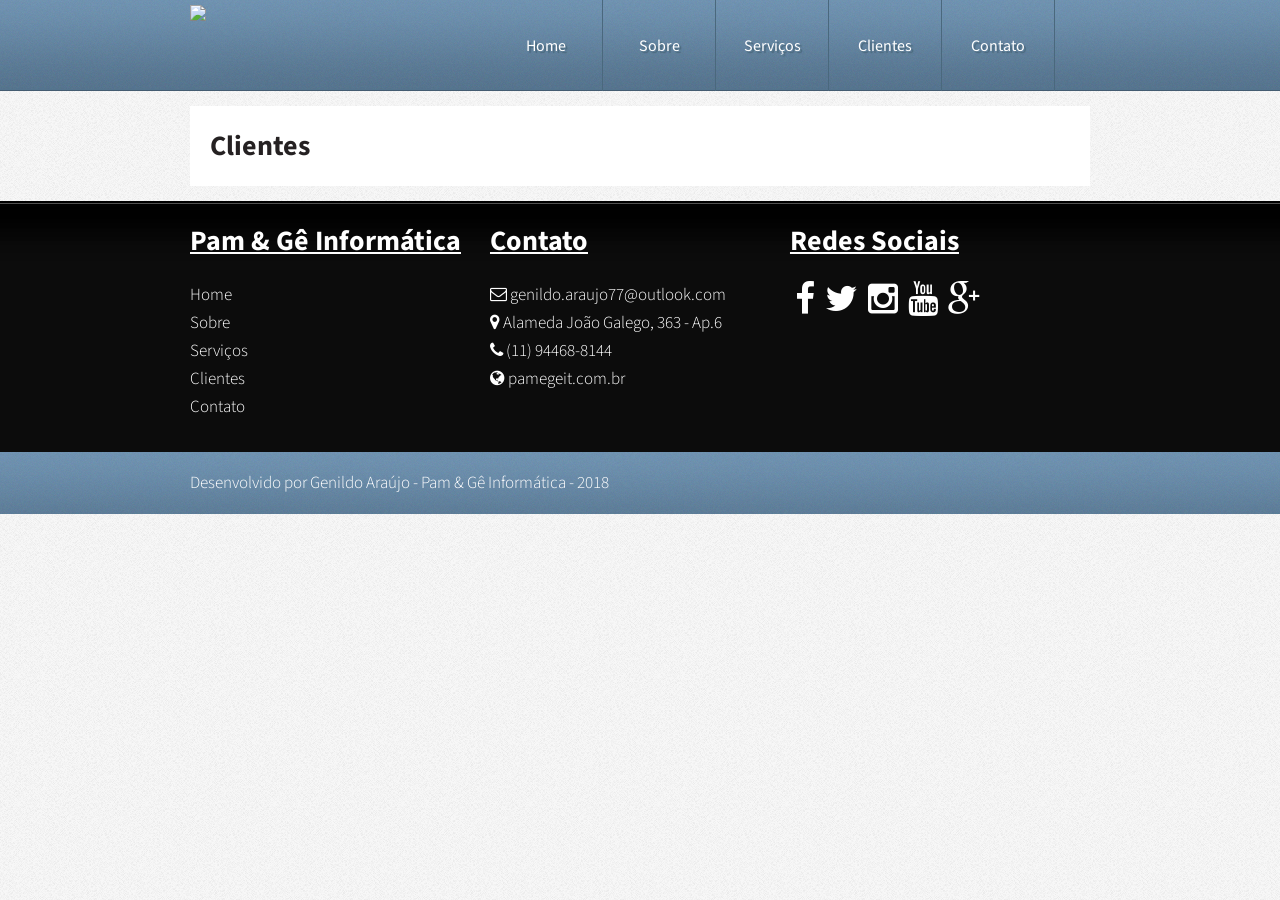
==== clientes.html @ 0787dc87 "mensagem9" ====
<!DOCTYPE html PUBLIC "-//W3C//DTD HTML 4.01//PT">
<html>
	<head>
		<title>Pam & Gê Informática</title>

		<meta http-equiv="content-language" content="pt-br">
		<meta http-equiv="content-type" content="text/html; charset=UTF-8">
		<meta name="author" content="Pam e Ge Informatica">
		<meta name="description" content="Site de informacoes">
		<meta name="keywords" content="sites, web, desenvolvimento,html, css">

		<!-- Importando a folha de estilo CSS para o HTML -->
		<link rel="stylesheet" type="text/css" href="css/layout.css">
		
		<link rel="shortcut icon" href="img/icon.jpg" type="image/x-icon">

	</head>
<body>
	<!-- INICIO TOPO -->
	<div class="topo">
		<div class="container">
			<div class="logo">
				<a href=""><img src="C:\Users\pc\Documents\GitHub\genarogenerico.github.io\img\backgroundlogo.png"></a>
			</div>
			<div class="menu-topo">
				<ul>
					<li><a href="index.html">Home</a></li>
					<li><a href="sobre.html">Sobre</a></li>
					<li><a href="servicos.html">Serviços</a></li>
					<li><a href="clientes.html">Clientes</a></li>
					<li><a href="contato.html">Contato</a></li>
				</ul>
			</div>
		</div>
	</div>
	<!-- FIM TOPO -->

	<!-- INICIO main -->
	<div class="main">
		<div class="container">
			<div class="main-center">
				<h1>Clientes</h1>
				
			</div>
		</div>
	</div>
	<!-- fim main -->

	<div class="footer">
		<div class="container">
			<div class="box-footer">
				<h4>Pam & Gê Informática</h4>
				<ul>
					<li><a href="index.html">Home</a></li>
					<li><a href="sobre.html">Sobre</a></li>
					<li><a href="servicos.html">Serviços</a></li>
					<li><a href="clientes.html">Clientes</a></li>
					<li><a href="contato.html">Contato</a></li>
				</ul>
			</div>
			<div class="box-footer">
				<h4>Contato</h4>
				<ul>
					<li><a href=""><i class="fa fa-envelope-o"></i> genildo.araujo77@outlook.com</a></li>
					<li><a href=""><i class="fa fa-map-marker"></i> Alameda João Galego, 363 - Ap.6</a></li>
					<li><a href=""><i class="fa fa-phone"></i> (11) 94468-8144</a></li>
					<li><a href=""><i class="fa fa-globe"></i> pamegeit.com.br</a></li>
				</ul>
			</div>
			<div class="box-footer">
				<h4>Redes Sociais</h4>
				<div class="redes-sociais">
					<ul>
						<li><a href=""><i class="fa fa-facebook"></i></a></li>
						<li><a href=""><i class="fa fa-twitter"></i></a></li>
						<li><a href=""><i class="fa fa-instagram"></i></a></li>
						<li><a href=""><i class="fa fa-youtube"></i></a></li>
						<li><a href=""><i class="fa fa-google-plus"></i></a></li>
					</ul>					
				</div>
			
			</div>
		</div>

	</div>
	<div class="copy">
		<div class="container">
			<p>Desenvolvido por Genildo Araújo - Pam & Gê Informática - 2018</p>
		</div>
	</div>
</body>
</html>
---- css/layout.css ----
@import url("font-awesome.min.css");
@import url("http://fonts.googleapis.com/css?family=Source+Sans+Pro:300,400,700,900,300italic");

body{
	background: #f7f7f7 url("../img/bg01.png");
	margin: 0;
    padding: 0;
	font-family: 'Source Sans Pro', sans-serif;
	font-size: 13px;
	color: #000;
}

a{ text-decoration: none; color: #000;}

ul{
	list-style: none;
	margin: 0;
	padding: 0;
}

.container{
	margin: 0 auto;
	width: 900px;
	height: auto;

}
h1,h2,h3,h4,h5,h6{
	font-family: 'Source Sans Pro', sans-serif;
	color: #252122;
	font-weight: 700;
}

/* TOPO */
.topo{
	width: 100%;
	height: 90px;
	float: left;
	background: #54748e url(../img/header_bg.jpg) repeat-x;
	border-bottom: 1px solid #445c71;
}
.logo{
	width: 210px;
	height: 70px;	
	float:left;
	padding: 5px 0;
}

/* Menu */
.menu-topo{
	width: 600px;
	height: 70px;
	float: right;
}

.menu ul li{
	display: inline;
}

.menu-topo ul li a{
	padding: 35px 0px 18px 0px;
	width: 112px;
	height: 38px;
	color: #fff !important;
	float: left;
	font-size: 16px;
	cursor: pointer;
	text-align: center;
	text-shadow: 2px 2px 1px #4a687d;
	border-right: 1px solid #4a687d;
	-webkit-transition: background-color .3s ease-out;
	-moz-transition: background-color .3s ease-out;
	-o-transition: background-color .3s ease-out;
	-ms-transition: background-color .3s ease-out;
	transition: background-color .3s ease-out;
}

.menu-topo li a:hover{
	background-color: #415b71 !important;
	-moz-box-shadow: inset 0 0 10px #33485a !important;
	-webkit-box-shadow: inset 0 0 10px #33485a !important;
	box-shadow: inset 0 0 10px #33485a !important;
}

/* Main */

.main{
	width: 100%;
	height: auto;
	float: left;
	margin: 15px 0;
}
.main-center{
	width: 100%;
	height: auto;
	background: #fff;
	padding: 15px 0;
}
.box-grid{
	width: 100%;
	height: auto;
	float: left;
	margin: 15px 0;
}
.box-grid .box{
	background: #fff;
	width: 48.7%;
} 
.esquerda{
	float: left;
} 
.direita{
	float: right;
} 
.box img{
	padding: 20px;
}
.box h3, .main-center h1{
	font-size: 28px;
	padding: 5px 20px;
	margin: 0;
}
.box p,.main-center p{
	font-size: 17px;
	padding: 5px 20px;
	margin: 0;
	font-weight: 300;
	color: #5d5d5d;
	line-height: 25px;
}
.leia-mais{
	padding: 25px 20px;
	float: left;
}

.leia-mais a{
	padding: 10px 25px;
	background: #5a7a98 url(../img/header_bg.jpg);
	border-bottom: 1px solid #e6e6e6;
	border-radius: 4px;
	margin: 0;
	color: #fff;
	font-size: 18px;
	font-weight: 500;
	-webkit-transition: background-color .3s ease-out;
	-moz-transition: background-color .3s ease-out;
	-o-transition: background-color .3s ease-out;
	-ms-transition: background-color .3s ease-out;
	transition: background-color .3s ease-out;
}
.leia-mais a:hover{
	background: #415b71 !important;
}
/* Footer */
.footer{
	background: url(../img/footer_bg.jpg) repeat-x 0 0;
	width: 100%;
	height: 251px;
	float: left;
}

.box-footer {
	width: 33.333333%;
	float: left;
	height: auto;
}
.box-footer ul li a,p{
	color: #fff;
	font-size: 17px; 
	font-weight: 300;
	color: #fff;
	line-height: 28px;
}
.box-footer li a:hover{
	color: #6684A0;
}
.box-footer h4{
	font-size: 28px;
	padding: 20px 0px;
	text-decoration: underline;
	margin: 0;
	color: #fff;
}
.redes-sociais ul li{
	float: left;
	list-style: none;
}
.redes-sociais ul li a{
	padding: 5px;
	font-size: 35px !important;
}
.newsletter{
	margin: 10px 0;
	width: 100%;
	float: left;
}
.newsletter .input{
	padding: 10px 15px;
	border: 1px solid #e6e6e6;
	background-color: #f5f5f5;
	width: 230px;
	color: #444;
}
.newsletter button{
	border: none !important;
}

.newsletter .button{
	float: left;
	padding: 10px 25px;
	background: #5a7a98 url(../img/header_bg.jpg);
	margin: 0;
	color: #fff;
	font-size: 18px;
	font-weight: 500;
	cursor: pointer;
	margin-top: 5px;
	-webkit-transition: background-color .3s ease-out;
	-moz-transition: background-color .3s ease-out;
	-o-transition: background-color .3s ease-out;
	-ms-transition: background-color .3s ease-out;
	transition: background-color .3s ease-out;
}
.copy{
	width: 100%;
	float: left;
	background: #54748e url(../img/header_bg.jpg) repeat-x;
}


/* CONTATO */
.contato-boxed{
	width: 100%;
	height: 470px;
}
.boxed{
	width: 49%;
	height: auto;
	float: left;
}
.contato-boxed h2{
	padding: 5px 20px;
}
.contato-boxed label{
	width: 100%;
	height: auto;
	float: left;
	padding: 0px 20px;
	font-size: 16px;
	margin-top: 10px;
}
.contato-boxed input,textarea{
	width: 380px;
	height: auto;
	padding: 8px;
	float: left;
	margin-left: 20px;
	font-size: 16px;
	border: 1px solid #e6e6e6;
	background-color: #f5f5f5;
	color: #444;
}
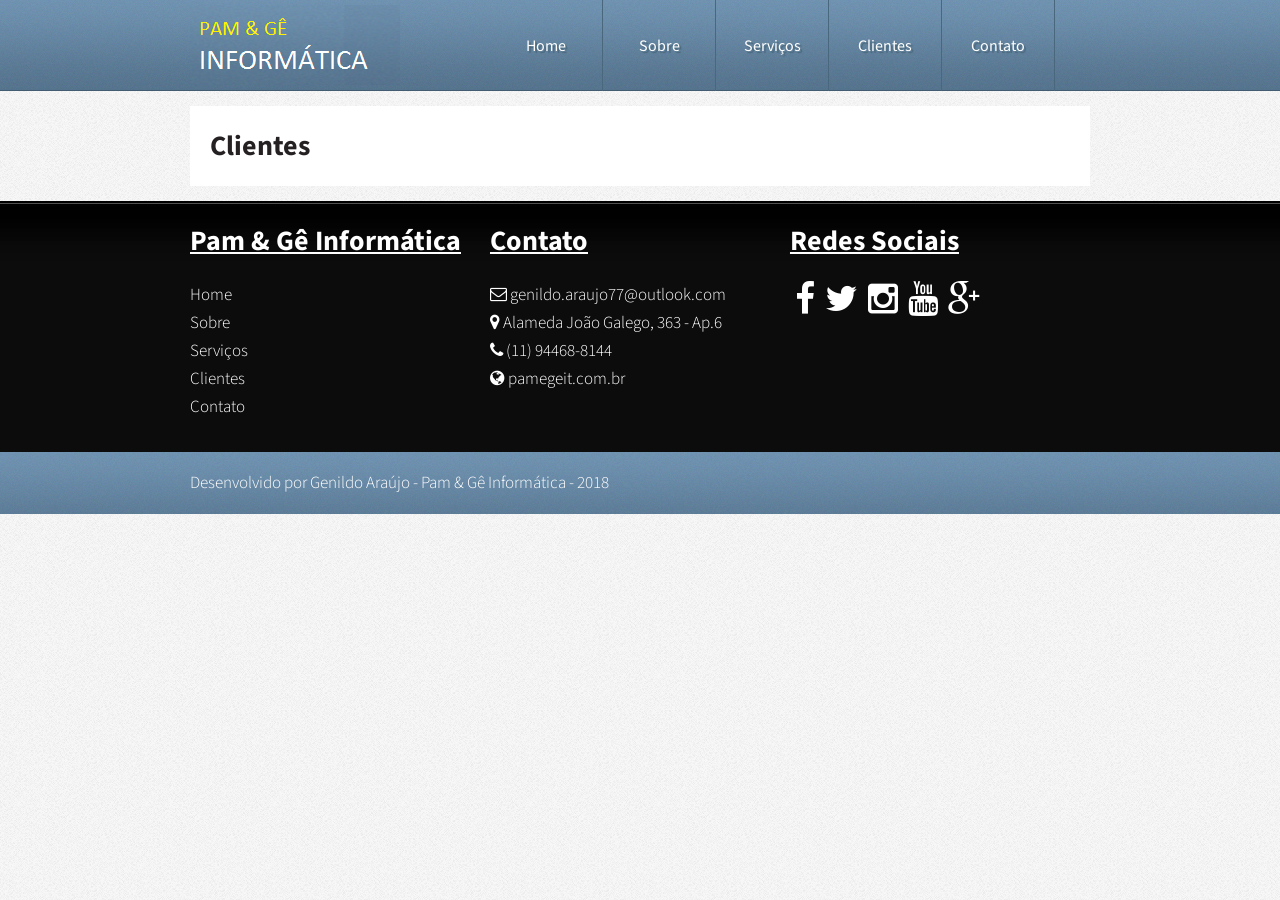
==== commit 1605ed08: "mensagem11" ====
--- a/clientes.html
+++ b/clientes.html
@@ -20,7 +20,7 @@
 	<div class="topo">
 		<div class="container">
 			<div class="logo">
-				<a href=""><img src="C:\Users\pc\Documents\GitHub\genarogenerico.github.io\img\backgroundlogo.png"></a>
+				<a href=""><img src="img/backgroundlogo.PNG"></a>
 			</div>
 			<div class="menu-topo">
 				<ul>
